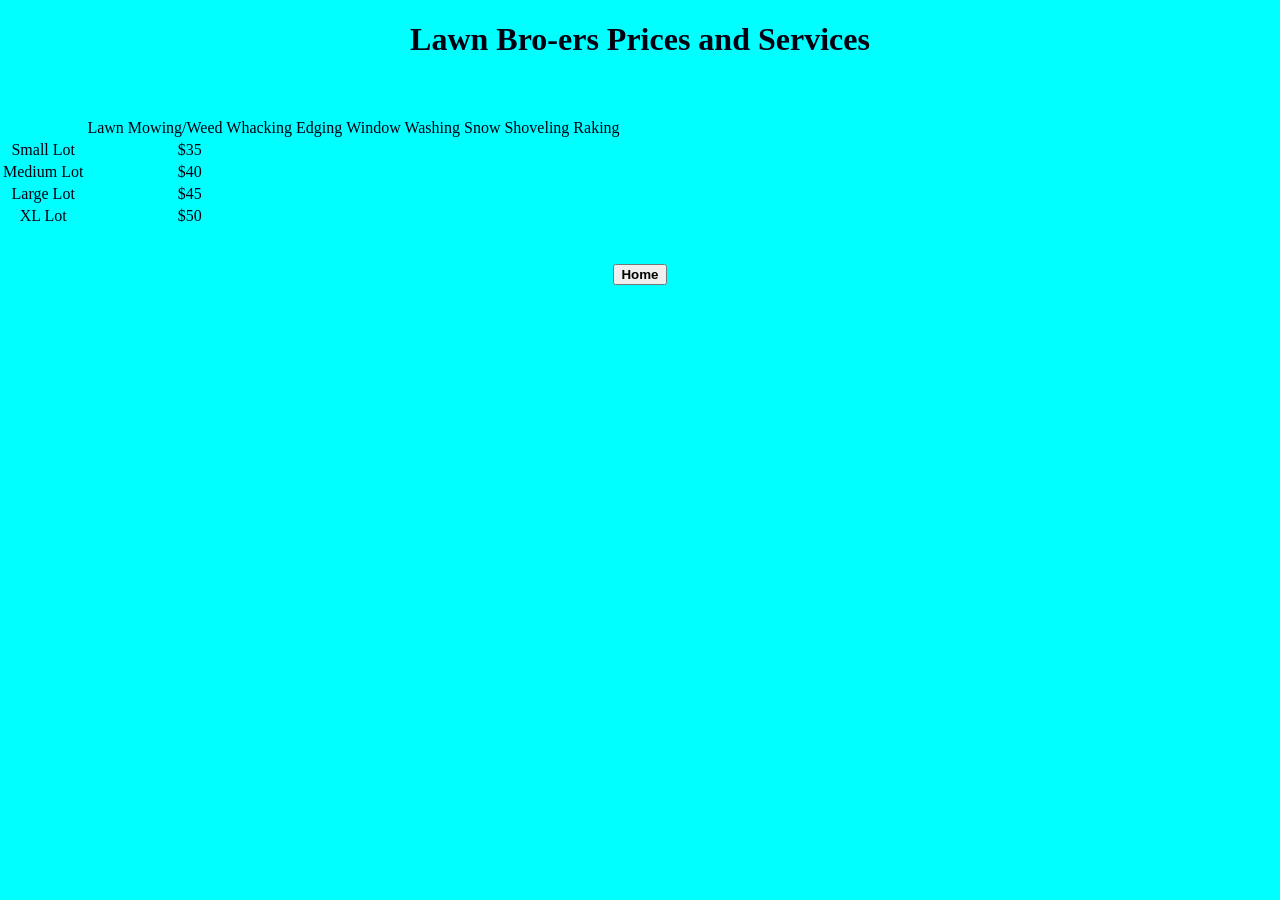
==== calculator.html @ 93a4e543 "Add files via upload" ====
<!DOCTYPE html>
<html>

<head>
  <title>Lawn Bro-ers Pricing</title>
  <link rel="icon" type="image/x-icon" href="images/favicon.ico">
  <link rel="stylesheet" href="style.css">
</head>

<body>
  <h1>Lawn Bro-ers Prices and Services</h1>
  <br>
  <br>
  <table>
    <tr>
      <td class="cell"></td>
      <td class="cell">Lawn Mowing/Weed Whacking</td>
      <td class="cell">Edging</td>
      <td class="cell">Window Washing</td>
      <td class="cell">Snow Shoveling</td>
      <td class="cell">Raking</td>
    </tr>
    <tr>
      <td class="cell">Small Lot</td>
      <td class="cell">$35</td>
    </tr>
    <tr>
      <td class="cell">Medium Lot</td>
      <td class="cell">$40</td>
    </tr>
    <tr>
      <td class="cell">Large Lot</td>
      <td class="cell">$45</td>
    </tr>
    <tr>
      <td class="cell">XL Lot</td>
      <td class="cell">$50</td>
    </tr>
  </table>
  <br>
  <br>
  <a href="https://lawnbro-ers.github.io/lawnbroerswebsite/"><button id="home"><b>Home</b></button></a>
</body>

</html>
---- style.css ----
body {
  background-color: cyan;
  text-align: center;
  color: #000010;
  margin: 0px;
}

a {
  color: darkblue;
}

a:hover {
 color: blue;
}

.lawnmower {
  height: auto;
  margin: 0px
}
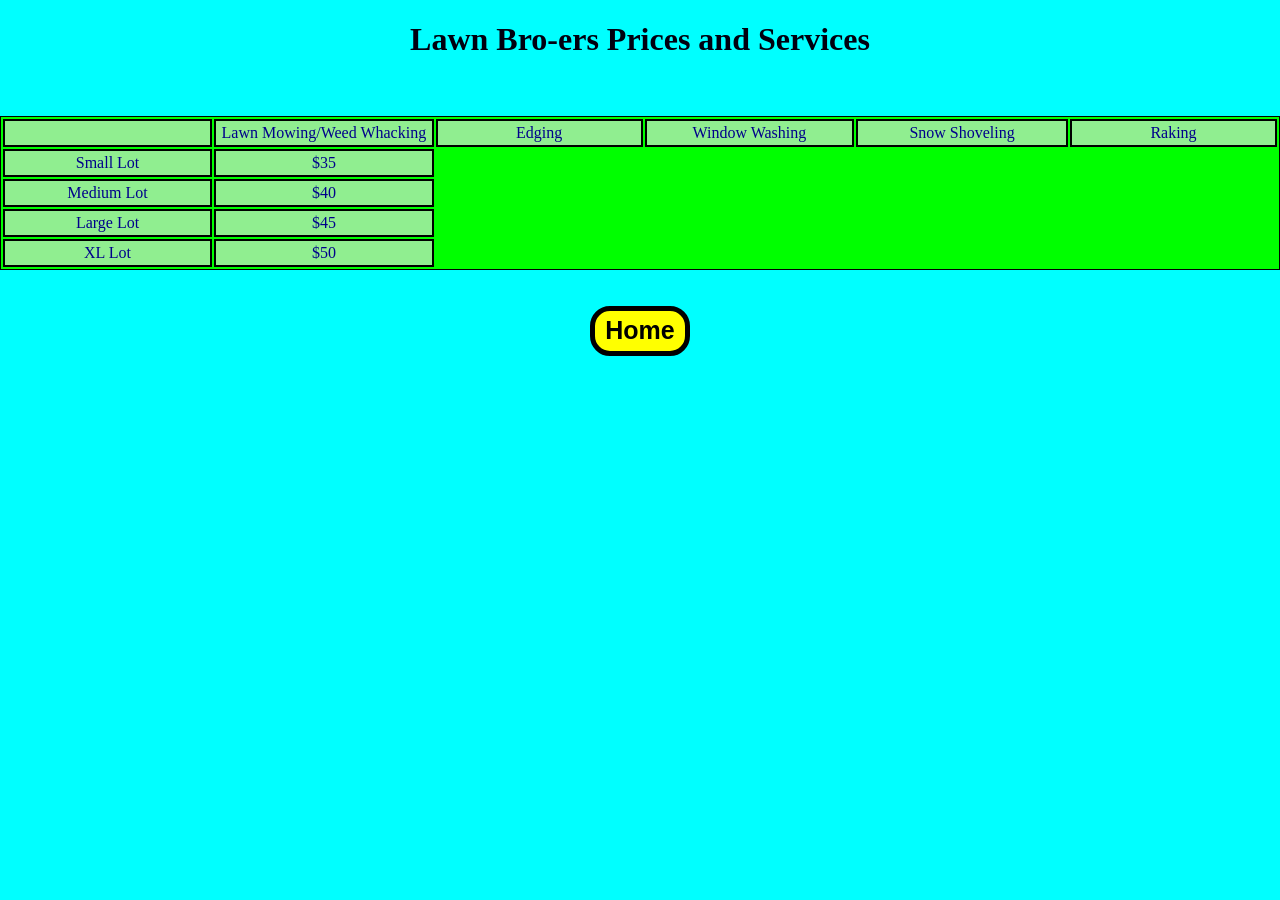
==== commit 57742dbe: "Update calculator.html" ====
--- a/calculator.html
+++ b/calculator.html
@@ -39,7 +39,7 @@
   </table>
   <br>
   <br>
-  <a href="https://lawnbro-ers.github.io/lawnbroerswebsite/"><button id="home"><b>Home</b></button></a>
+  <a href="https://lawnbro-ers.github.io/lawnbroerswebsite/"><button class="pagebutton"><b>Home</b></button></a>
 </body>
 
 </html>
--- a/style.css
+++ b/style.css
@@ -16,4 +16,27 @@
 .lawnmower {
   height: auto;
   margin: 0px
-}+}
+
+table, th {
+  border:1px solid black;
+  background-color: lime;
+  color: darkblue;
+}
+
+.cell {
+  width: 250px;
+  background-color: lightgreen;
+  border: 2px solid black;
+  margin: 5px;
+  padding: 3px;
+}
+
+.pagebutton {
+  background-color: yellow;
+  border: 5px solid black;
+  border-radius: 20px;
+  width: 100px;
+  height: 50px;
+  font-size: 25px;
+}
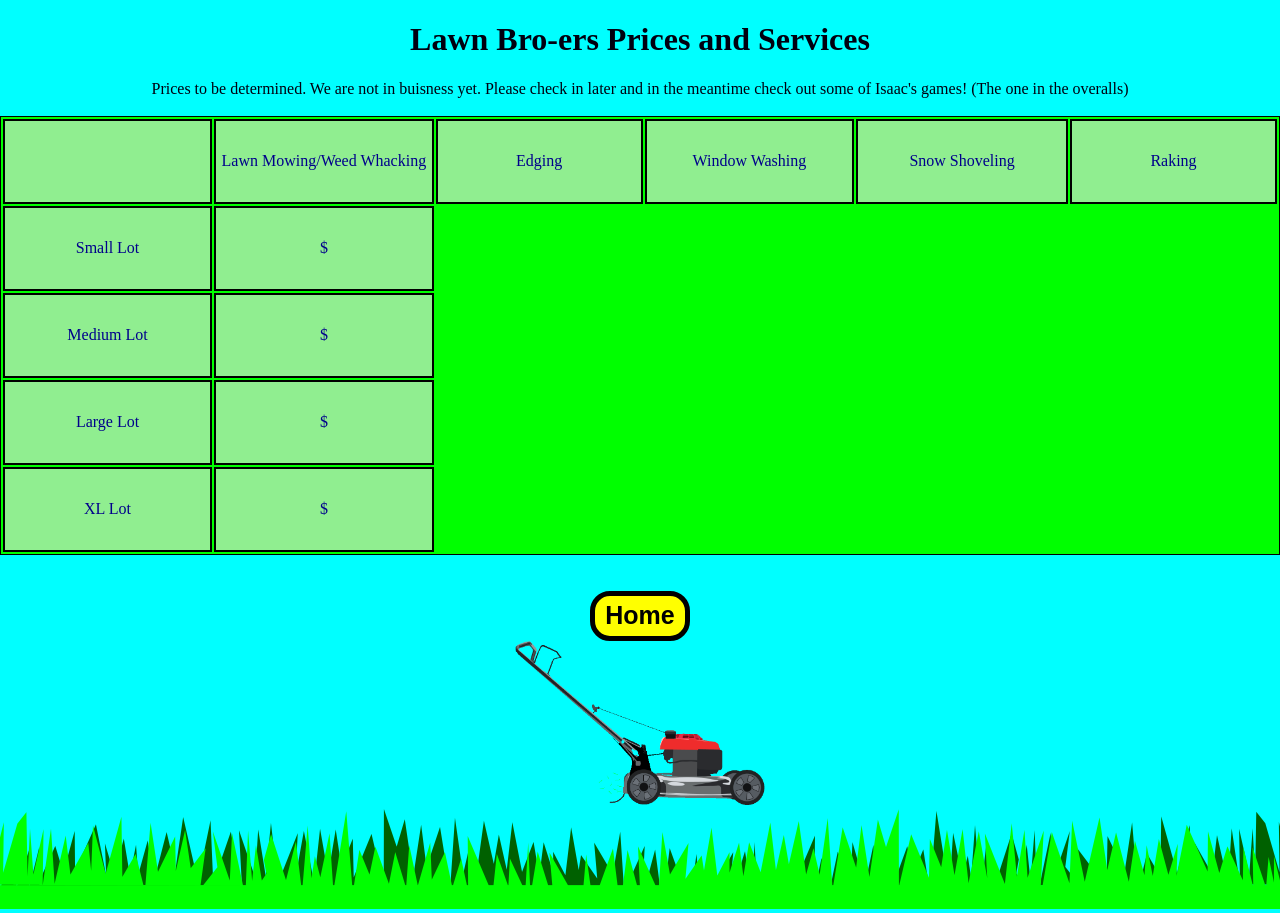
==== commit f6683e98: "Add files via upload" ====
--- a/calculator.html
+++ b/calculator.html
@@ -9,6 +9,7 @@
 
 <body>
   <h1>Lawn Bro-ers Prices and Services</h1>
+  Prices to be determined. We are not in buisness yet. Please check in later and in the meantime check out some of Isaac's games! (The one in the overalls)
   <br>
   <br>
   <table>
@@ -22,24 +23,27 @@
     </tr>
     <tr>
       <td class="cell">Small Lot</td>
-      <td class="cell">$35</td>
+      <td class="cell">$</td>
     </tr>
     <tr>
       <td class="cell">Medium Lot</td>
-      <td class="cell">$40</td>
+      <td class="cell">$</td>
     </tr>
     <tr>
       <td class="cell">Large Lot</td>
-      <td class="cell">$45</td>
+      <td class="cell">$</td>
     </tr>
     <tr>
       <td class="cell">XL Lot</td>
-      <td class="cell">$50</td>
+      <td class="cell">$</td>
     </tr>
   </table>
   <br>
   <br>
-  <a href="https://lawnbro-ers.github.io/lawnbroerswebsite/"><button class="pagebutton"><b>Home</b></button></a>
+  <a href="https://lawnbro-ers.github.io/lawnbroerswebsite/"><button id="home"><b>Home</b></button></a>
+  <br>
+  <img src="images/Lawnmower.gif" class="lawnmower" alt="insert Lawn Mower gif" style="width: 250px">
+  <img src="images/Grass_Background.png" class="lawnmower" alt="GRASSSSSS" style="width: 100%">
 </body>
 
 </html>
--- a/style.css
+++ b/style.css
@@ -3,6 +3,46 @@
   text-align: center;
   color: #000010;
   margin: 0px;
+}
+
+#home {
+  background-color: yellow;
+  border: 5px solid black;
+  border-radius: 20px;
+  width: 100px;
+  height: 50px;
+  font-size: 25px;
+}
+
+#price {
+  background-color: yellow;
+  border: 5px solid black;
+  border-radius: 20px;
+  width: 200px;
+  height: 50px;
+  font-size: 25px;
+}
+
+.games {
+  background-color: yellow;
+  border: 3px solid black;
+  border-radius: 50px;
+  height: 50px;
+  margin: 5px;
+}
+
+.lawnmower {
+  height: auto;
+  margin: 0px;
+}
+
+.cell {
+  width: 250px;
+  height: 75px;
+  background-color: lightgreen;
+  border: 2px solid black;
+  margin: 5px;
+  padding: 3px;
 }
 
 a {
@@ -13,30 +53,8 @@
  color: blue;
 }
 
-.lawnmower {
-  height: auto;
-  margin: 0px
-}
-
 table, th {
   border:1px solid black;
   background-color: lime;
   color: darkblue;
-}
-
-.cell {
-  width: 250px;
-  background-color: lightgreen;
-  border: 2px solid black;
-  margin: 5px;
-  padding: 3px;
-}
-
-.pagebutton {
-  background-color: yellow;
-  border: 5px solid black;
-  border-radius: 20px;
-  width: 100px;
-  height: 50px;
-  font-size: 25px;
-}
+}
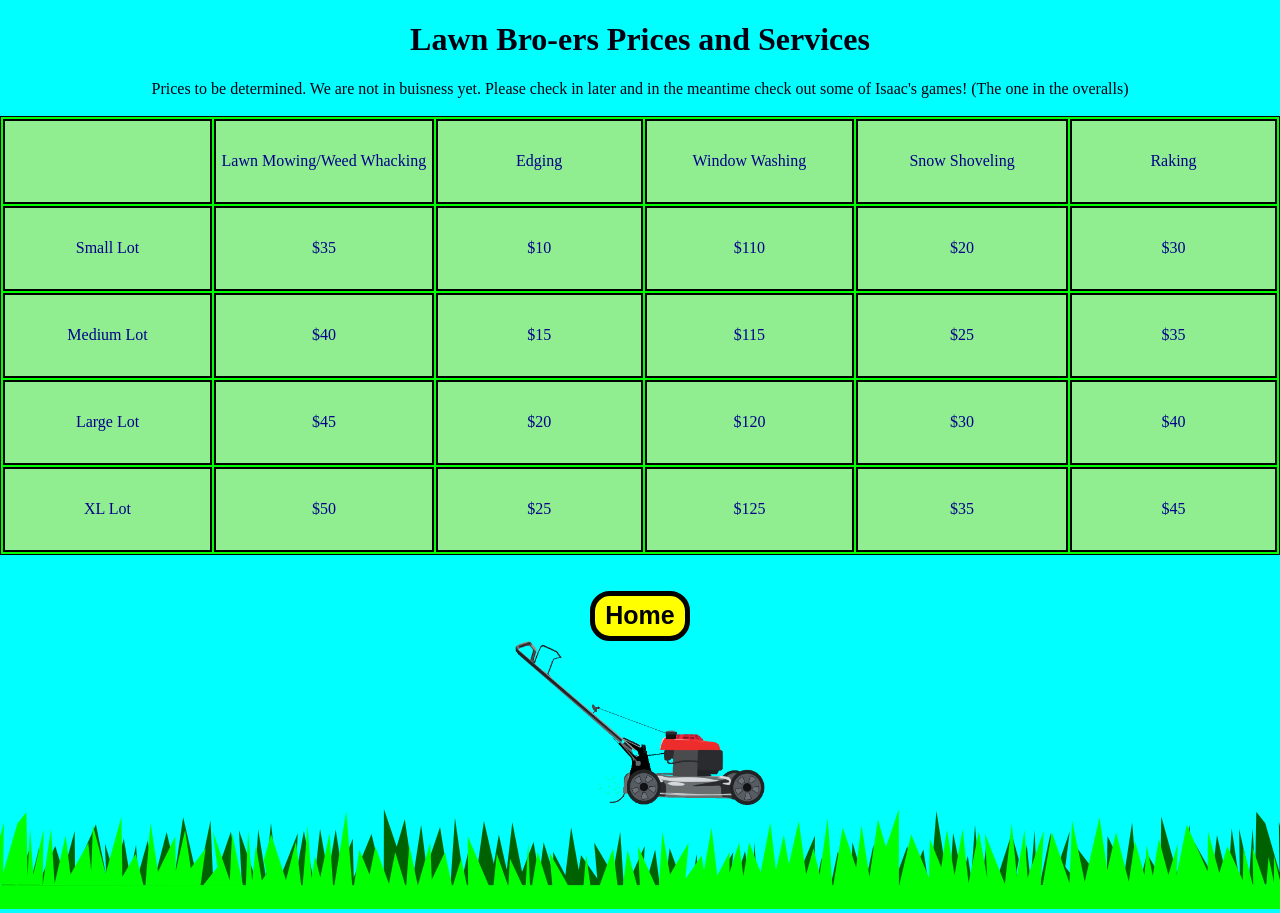
==== commit d0be1c99: "Update calculator.html" ====
--- a/calculator.html
+++ b/calculator.html
@@ -23,19 +23,35 @@
     </tr>
     <tr>
       <td class="cell">Small Lot</td>
-      <td class="cell">$</td>
+      <td class="cell">$35</td>
+      <td class="cell">$10</td>
+      <td class="cell">$110</td>
+      <td class="cell">$20</td>
+      <td class="cell">$30</td>
     </tr>
     <tr>
       <td class="cell">Medium Lot</td>
-      <td class="cell">$</td>
+      <td class="cell">$40</td>
+      <td class="cell">$15</td>
+      <td class="cell">$115</td>
+      <td class="cell">$25</td>
+      <td class="cell">$35</td>
     </tr>
     <tr>
       <td class="cell">Large Lot</td>
-      <td class="cell">$</td>
+      <td class="cell">$45</td>
+      <td class="cell">$20</td>
+      <td class="cell">$120</td>
+      <td class="cell">$30</td>
+      <td class="cell">$40</td>
     </tr>
     <tr>
       <td class="cell">XL Lot</td>
-      <td class="cell">$</td>
+      <td class="cell">$50</td>
+      <td class="cell">$25</td>
+      <td class="cell">$125</td>
+      <td class="cell">$35</td>
+      <td class="cell">$45</td>
     </tr>
   </table>
   <br>
